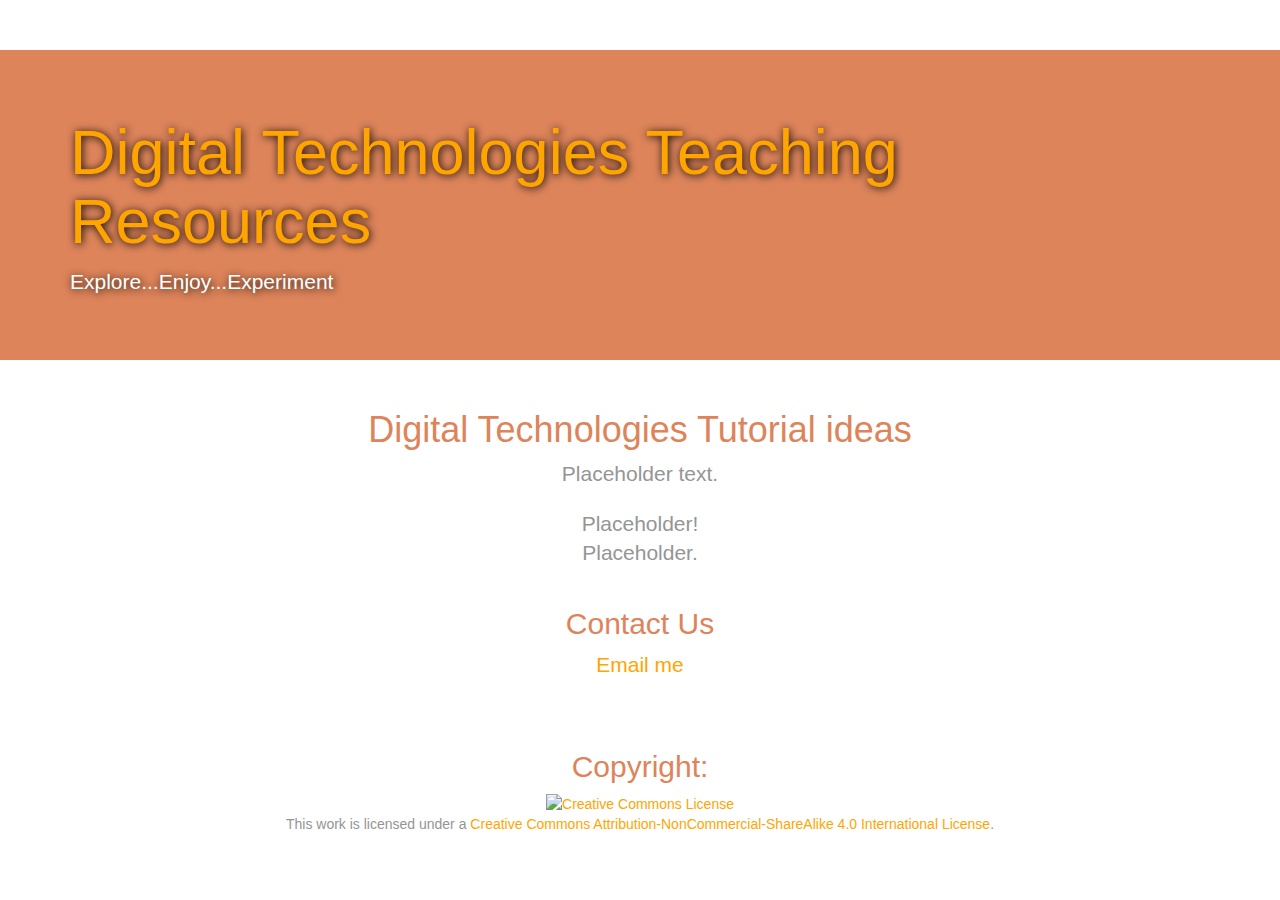
==== tutorial_ideas.html @ 6453a080 "more changes" ====
<!DOCTYPE html>
<!-- Template by Quackit.com -->
<html lang="en">
<head>
    <meta charset="utf-8">
    <meta http-equiv="X-UA-Compatible" content="IE=edge">
    <meta name="viewport" content="width=device-width, initial-scale=1">
    <!-- The above 3 meta tags *must* come first in the head; any other head content must come *after* these tags -->

    <title>DT teaching resources</title>

    <!-- Bootstrap Core CSS -->
    <link href="css/bootstrap.min.css" rel="stylesheet">

    <!-- Custom CSS: You can use this stylesheet to override any Bootstrap styles and/or apply your own styles -->
    <link href="css/custom.css" rel="stylesheet">

    <!-- HTML5 Shim and Respond.js IE8 support of HTML5 elements and media queries -->
    <!-- WARNING: Respond.js doesn't work if you view the page via file:// -->
    <!--[if lt IE 9]>
        <script src="https://oss.maxcdn.com/libs/html5shiv/3.7.0/html5shiv.js"></script>
        <script src="https://oss.maxcdn.com/libs/respond.js/1.4.2/respond.min.js"></script>
    <![endif]-->

</head>

<body>
<!-- Feature -->
	<div class="jumbotron feature">
		<div class="container">
			<h1></span><a href="https://rebronald.github.io/DT_teaching_resources/">Digital Technologies Teaching Resources</a></h1>
			<p>Explore...Enjoy...Experiment</p>
			<!--  <p><a href="#" target="_blank">Placeholder for link</a></p>  -->

		</div>
	</div>


    <!-- Heading -->
    <div class="container">
        <div class="row">
            <div class="col-xs-12">
                <h1 class="text-center">Digital Technologies Tutorial ideas</h1>
                <p class="lead text-center">Placeholder text. </p>
                <p class="lead text-center">Placeholder! <br>Placeholder.</p>

            </div>
        </div>
    </div>

  

    <!-- ............ Promos .............. -->
<!-- ............
    <div class="container-fluid">
        <div class="row promo">



<a href="tutorial_ideas.html" target="_blank">
				<div class="col-md-4 promo-item item-lime">
					<h3>Tutorial Ideas</h3>
				</div>
            </a>
<a href="https://rebronald.github.io/DT_teaching_resources/" target="_blank">
				<div class="col-md-4 promo-item item-blue">
					<h3>Home</h3>
				</div>
            </a>

<a href="#">
				<div class="col-md-4 promo-item item-purple">
					<h3>More coming soon...</h3>
				</div>
            </a>


    <!-- Featured Products -->
    <!-- ............
	<div class="container">
		<h1 class="text-center">&nbsp;</h1>
	</div>
	<!--/.container-->
	</div>
		
	<!-- Footer -->
	<footer>
		
			<div class="container">
          
            
				<div class="row">
					<div class="col-sm-12 footer-info-item text-center">
					  <p class="lead">  
						<h2>Contact Us</span>						</h2>
						<p class="lead"><a href="mailto:rebronald@yahoo.com?Subject=Website%20contact" target="_top">Email me</p>
					</div>
				</div>
			</div>

		<!-- Footer Links --><!-- Copyright etc -->
        <div class="small-print">
        	<div class="container">
        	  <p><h2>Copyright:</h2>
              <a rel="license" href="http://creativecommons.org/licenses/by-nc-sa/4.0/"><img alt="Creative Commons License" style="border-width:0" src="https://i.creativecommons.org/l/by-nc-sa/4.0/88x31.png" /></a><br />This work is licensed under a <a rel="license" href="http://creativecommons.org/licenses/by-nc-sa/4.0/">Creative Commons Attribution-NonCommercial-ShareAlike 4.0 International License</a>.</p>
       	  </div>
        </div>
        
	</footer>

	
    <!-- jQuery -->
    <script src="js/jquery-1.11.3.min.js"></script>

    <!-- Bootstrap Core JavaScript -->
    <script src="js/bootstrap.min.js"></script>
	
	<!-- IE10 viewport bug workaround -->
	<script src="js/ie10-viewport-bug-workaround.js"></script>
</body>

</html>
---- css/custom.css ----
body {
	padding-top: 50px;    /* Padding for .navbar-fixed-top. Change value if navbar height changes. Remove if using .navbar-static-top. */
	color: #959595;
	}
	
h1, 
h2, 
h3, 
h4, 
h5, 
h6 {
	color: #dd845a;
	}
	
.feature {
	background: url('../images/light_bulb.jpg');
	background-position: top right;
	background-size: cover;
	background-color: #dd845a;
	color: white;
	text-shadow: 1px 1px 8px black;
	}

.feature .btn {
	text-shadow: none;
	}
	
.promo, .footer-map {
	border-width: 1px;
	border-color: black;
	border-top-style: solid;
	border-bottom-style: solid;
	margin-top: 20px;
	margin-bottom: 20px;
	}

.promo,
.promo h3,
.promo a:link,
.promo a:visited,
.promo a:hover,
.promo a:active {
    color: rgb(202, 25, 238);
	/*text-shadow: 1px 1px 8px black;*/
    text-decoration: none;
}

.promo-item {
    height: 200px;
    line-height: 180px;
    text-align: center;
}

.promo-item:hover {
    background-size: 110%; 
    border: 5px solid black;
    line-height: 170px;
}

.promo-item h3 {
    font-size: 40px;
    display: inline-block;
    vertical-align: middle;
}

.item-1 {
	background: url('../images/maddie.jpg');
	}
	
.item-2 {
	background: url('../images/xxx.jpg');
	}
	
.item-3 {
	background: url('../images/aayah.jpg');
	}
	
.item-4 {
	background: url('../images/angelica.png');
	}
	
.item-5 {
	background: url('../images/xxx.png');
	}
	
.item-6 {
	background: url('../images/aru.png');
	}
.item-7 {
	background: url('../images/sam.png');
	}
.item-8 {
	background: url('../images/xxx.png');
	}
.item-9 {
	background: url('../images/abbyl.png');
	}
.item-10 {
	background: url('../images/molly.png');
	}
.item-11 {
	background: url('../images/aayah2.png');
	}
.item-12 {
	background: url('../images/xxx.png');
	}
.item-13 {
	background: url('../images/olivia.png');
	}
.item-14 {
	background: url('../images/aimee.png');
	}
.item-15 {
	background: url('../images/brianna.png');
	}
.item-16 {
	background: url('../images/lauren.png');
	}
.item-17 {
	background: url('../images/aru2.png');
	}
.item-18 {
	background: url('../images/hannah.jpg');
	}
.item-19 {
	background: url('../images/radelle.png');
	}
.item-20 {
	background: url('../images/abbyg.png');
	}
.item-21 {
	background: url('../images/xxx.png');
	}
.item-22 {
	background: url('../images/xxx.png');
	}
.item-23 {
	background: url('../images/abbyg2.png');
	}
.item-24 {
	background: url('../images/xxx.jpg');
	}
.item-25 {
	background: url('../images/xxx.png');
	}
.item-26 {
	background: url('../images/alex.png');
	}
.item-27 {
	background: url('../images/xxx.png');
	}
.item-28 {
	background: url('../images/xxx.png');
	}
.item-29 {
	background: url('../images/xxx.jpg');
	}
.item-30 {
	background: url('../images/xxx.png');
	}
.item-31 {
	background: url('../images/xxx.png');
	}
.item-32 {
	background: url('../images/xxx.png');
	}
.item-33 {
	background: url('../images/crystalline.jpg');
	}
.item-34 {
	background: url('../images/xxx.jpg');
	}
.item-35 {
	background: url('../images/xxx.jpg');
	}
.item-36 {
	background: url('../images/xxx.jpg');
	}
		
.item-37 {
	background: url('../images/xxx.png');
	}
.item-38 {
	background: url('../images/kim.png');
	}
.item-39 {
	background: url('../images/krystelle.png');
	}
.item-40 {
	background: url('../images/xxx.png');
	}
.item-41 {
	background: url('../images/xxx.jpg');
	}				
.item-42 {
	background: url('../images/xxx.png');
	}
.item-43 {
	background: url('../images/hannahsite.jpg');
	}
.item-44 {
	background: url('../images/xxx.png');
	}
.item-45 {
	background: url('../images/arusite2.png');
	}
.item-46 {
	background: url('../images/xxx.jpg');
	}				
.item-47 {
	background: url('../images/xxx.jpg');
	}
.item-48 {
	background: url('../images/glasses.jpg');
	}
.item-purple {
	background: url('../images/purple.jpg');
	}
.item-darkblue {
	background: url('../images/darkblue.jpg');
	}
.item-green{
	background: url('../images/green.jpg');
	}
.item-lime{
	background: url('../images/lime.jpg');
	}
.item-blue{
	background: url('../images/blue.jpg');
	}



.item-1,
.item-2,
.item-3,
.item-4,
.item-5,
.item-6,
.item-7,
.item-8,
.item-9,
.item-10,
.item-11, 
.item-12,
.item-13,
.item-14, 
.item-15,
.item-16,
.item-17,
.item-18,
.item-19,
.item-20,
.item-21,
.item-22,
.item-23,
.item-24,
.item-25,
.item-26,
.item-27,
.item-28,
.item-29,
.item-30,
.item-31,
.item-32,
.item-33,
.item-34,
.item-35,
.item-36,
.item-37,
.item-38,
.item-39,
.item-40,
.item-41,
.item-42,
.item-43,
.item-44,
.item-45,
.item-46,
.item-47,
.item-48,
.item-purple,
.item-green,
.item-darkblue,
.item-lime,
.item-blue,
{
	background-size: cover;
	background-position: 50% 50%;
	}



.footer-info {
    padding: 20px 0;
    background: #f7f7f7;
}

.footer-info,
.footer-info a:link,
.footer-info a:hover,
.footer-info a:focus,
.footer-info a:visited {
    color: #959595;
	}

.footer-info h3 {
	color: black;
	font-size: 18px;
	}
    
.footer-info-item {
    padding: 0px 20px;
    }
    
footer .small-print {
	background-color: #fff;
	padding: 30px 0;
	text-align: center;
}


/*
*************************** 
Override Bootstrap Classes 
***************************
*/

/* Links */
a {
  color: orange;
  text-decoration: none;
}
a:hover,
a:focus {
  color: darkorange;
  text-decoration: underline;
}

/* Navbar */
.navbar-default {
  background-color: #fff;
}
.navbar-default .navbar-brand {
  color: #dd845a;
}
.navbar-default .navbar-brand:hover,
.navbar-default .navbar-brand:focus {
  color: sienna;
  background-color: transparent;
}

/* Primary Buttons */
.btn-primary {
  color: #fff;
  background-color: orange;
  border-color: orange;
}
.btn-primary:focus,
.btn-primary.focus {
  color: #fff;
  background-color: darkorange;
  border-color: darkorange;
}
.btn-primary:hover {
  color: #fff;
  background-color: darkorange;
  border-color: darkorange;
}
.btn-primary:active,
.btn-primary.active,
.open > .dropdown-toggle.btn-primary {
  color: #fff;
  background-color: darkorange;
  border-color: darkorange;
}
.btn-primary:active:hover,
.btn-primary.active:hover,
.open > .dropdown-toggle.btn-primary:hover,
.btn-primary:active:focus,
.btn-primary.active:focus,
.open > .dropdown-toggle.btn-primary:focus,
.btn-primary:active.focus,
.btn-primary.active.focus,
.open > .dropdown-toggle.btn-primary.focus {
  color: #fff;
  background-color: darkorange;
  border-color: darkorange;
}

.btn-primary.disabled,
.btn-primary[disabled],
fieldset[disabled] .btn-primary,
.btn-primary.disabled:hover,
.btn-primary[disabled]:hover,
fieldset[disabled] .btn-primary:hover,
.btn-primary.disabled:focus,
.btn-primary[disabled]:focus,
fieldset[disabled] .btn-primary:focus,
.btn-primary.disabled.focus,
.btn-primary[disabled].focus,
fieldset[disabled] .btn-primary.focus,
.btn-primary.disabled:active,
.btn-primary[disabled]:active,
fieldset[disabled] .btn-primary:active,
.btn-primary.disabled.active,
.btn-primary[disabled].active,
fieldset[disabled] .btn-primary.active {
  background-color: sandybrown;
  border-color: sandybrown;
}
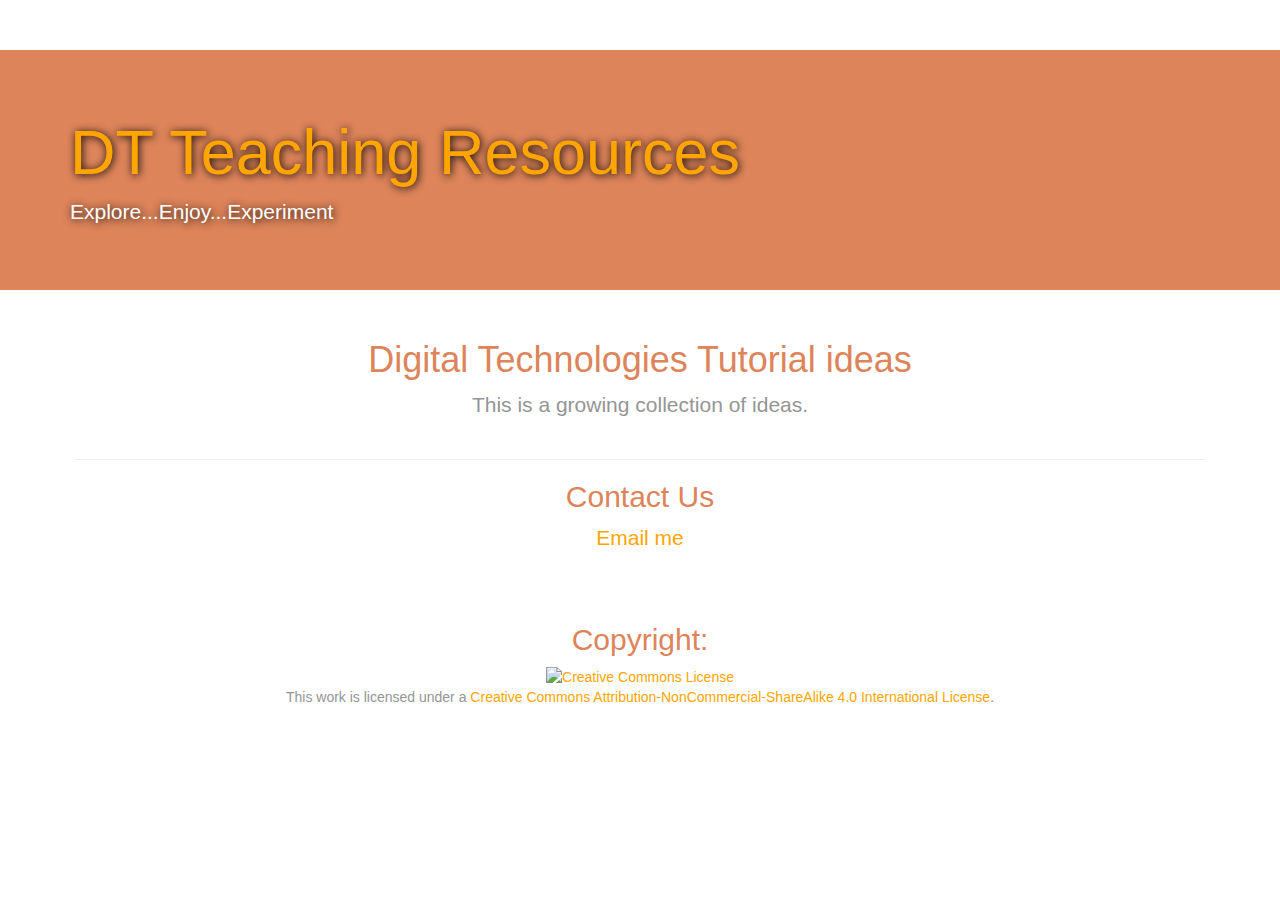
==== commit f50be8b2: "next ch ch changes" ====
--- a/tutorial_ideas.html
+++ b/tutorial_ideas.html
@@ -29,7 +29,7 @@
 <!-- Feature -->
 	<div class="jumbotron feature">
 		<div class="container">
-			<h1></span><a href="https://rebronald.github.io/DT_teaching_resources/">Digital Technologies Teaching Resources</a></h1>
+			<h1></span><a href="https://rebronald.github.io/DT_teaching_resources/">DT Teaching Resources</a></h1>
 			<p>Explore...Enjoy...Experiment</p>
 			<!--  <p><a href="#" target="_blank">Placeholder for link</a></p>  -->
 
@@ -42,8 +42,8 @@
         <div class="row">
             <div class="col-xs-12">
                 <h1 class="text-center">Digital Technologies Tutorial ideas</h1>
-                <p class="lead text-center">Placeholder text. </p>
-                <p class="lead text-center">Placeholder! <br>Placeholder.</p>
+                <p class="lead text-center">This is a growing collection of ideas.  </p>
+          
 
             </div>
         </div>
@@ -93,6 +93,7 @@
 				<div class="row">
 					<div class="col-sm-12 footer-info-item text-center">
 					  <p class="lead">  
+                          <hr>
 						<h2>Contact Us</span>						</h2>
 						<p class="lead"><a href="mailto:rebronald@yahoo.com?Subject=Website%20contact" target="_top">Email me</p>
 					</div>
